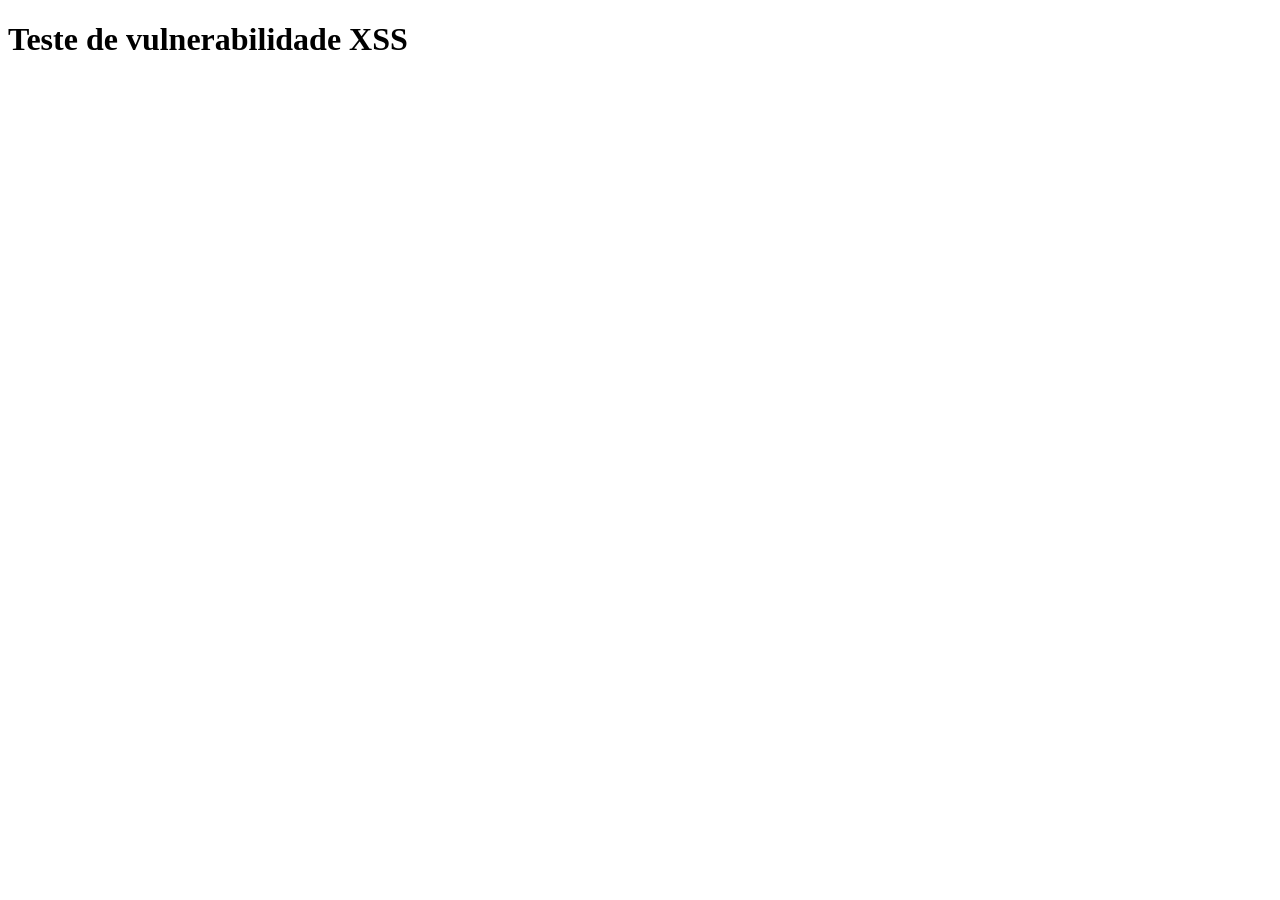
==== testedast.html @ 118d30c1 "Erro proposital pro DAST : Criação arquivo testedast.html" ====
<!DOCTYPE html>
<html lang="pt-BR">
<head>
    <meta charset="UTF-8">
    <title>Teste de Segurança DAST</title>
</head>
<body>

    <h1>Teste de vulnerabilidade XSS</h1>

    <p id="mensagem"></p>

    <script>
        const parametros = new URLSearchParams(window.location.search);
        const nome = parametros.get("nome");

        document.getElementById("mensagem").innerHTML = nome;
    </script>

</body>
</html>
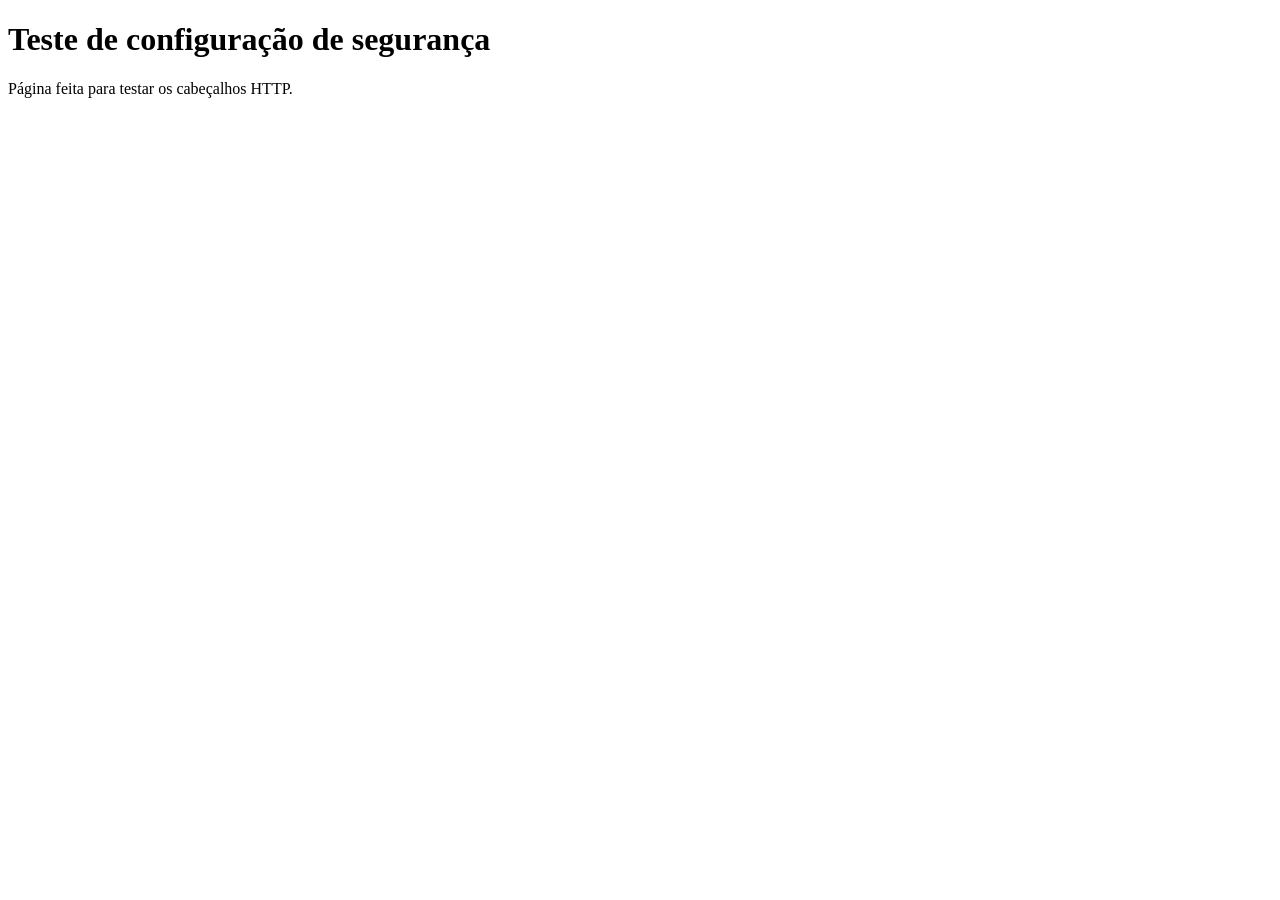
==== commit 85273d07: "Tentar Erro DAST." ====
--- a/testedast.html
+++ b/testedast.html
@@ -3,20 +3,10 @@
 <html lang="pt-BR">
 <head>
     <meta charset="UTF-8">
-    <title>Teste de Segurança DAST</title>
+    <title>Teste DAST - GameHub</title>
 </head>
 <body>
-
-    <h1>Teste de vulnerabilidade XSS</h1>
-
-    <p id="mensagem"></p>
-
-    <script>
-        const parametros = new URLSearchParams(window.location.search);
-        const nome = parametros.get("nome");
-
-        document.getElementById("mensagem").innerHTML = nome;
-    </script>
-
+    <h1>Teste de configuração de segurança</h1>
+    <p>Página feita para testar os cabeçalhos HTTP.</p>
 </body>
 </html>
